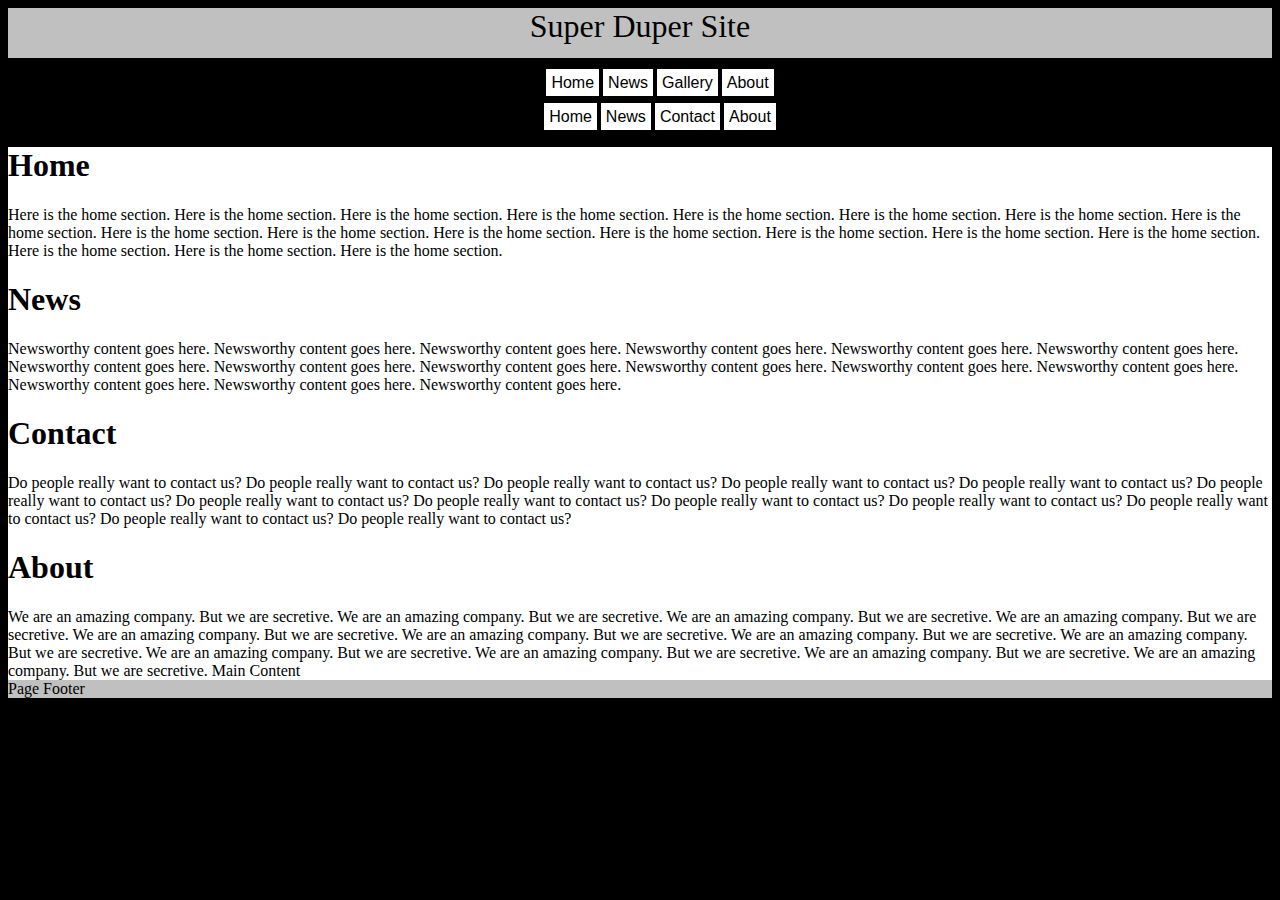
==== 3_multiple_pages/index.html @ 7dc7cf5e "Two menus in single page" ====
<!DOCTYPE html>
<html>
   <head>
      <title>Mr Thawley's CBHS eSports Site</title>
      <link rel="stylesheet" href="styles.css" type="text/css">
   </head>
   <body>
      <header>
         Super Duper Site
      </header>
      <nav id="main_menu">
         <ul>
            <li><a href="index.html">Home</a></li>
            <li><a href="news.html">News</a></li>
            <li><a href="gallery.html">Gallery</a></li>
            <li><a href="about.html">About</a></li>
         </ul>
      </nav>
      <nav>
         <ul>
            <li><a href="#home">Home</a></li>
            <li><a href="#news">News</a></li>
            <li><a href="#contact">Contact</a></li>
            <li><a href="#about">About</a></li>
         </ul>
      </nav>
      <section>
         <h1 id="home">Home</h1>
         Here is the home section. Here is the home section. Here is the home section. Here is the home section. Here is the home section. Here is the home section. Here is the home section. Here is the home section. Here is the home section. Here is the home section. Here is the home section. Here is the home section. Here is the home section. Here is the home section. Here is the home section. Here is the home section. Here is the home section. Here is the home section. 
         <h1 id="news">News</h1>
         Newsworthy content goes here. Newsworthy content goes here. Newsworthy content goes here. Newsworthy content goes here. Newsworthy content goes here. Newsworthy content goes here. Newsworthy content goes here. Newsworthy content goes here. Newsworthy content goes here. Newsworthy content goes here. Newsworthy content goes here. Newsworthy content goes here. Newsworthy content goes here. Newsworthy content goes here. Newsworthy content goes here. 
         <h1 id="contact">Contact</h1>
         Do people really want to contact us? Do people really want to contact us? Do people really want to contact us? Do people really want to contact us? Do people really want to contact us? Do people really want to contact us? Do people really want to contact us? Do people really want to contact us? Do people really want to contact us? Do people really want to contact us? Do people really want to contact us? Do people really want to contact us? Do people really want to contact us? 
         <h1 id="about">About</h1>
         We are an amazing company. But we are secretive. We are an amazing company. But we are secretive. We are an amazing company. But we are secretive. We are an amazing company. But we are secretive. We are an amazing company. But we are secretive. We are an amazing company. But we are secretive. We are an amazing company. But we are secretive. We are an amazing company. But we are secretive. We are an amazing company. But we are secretive. We are an amazing company. But we are secretive. We are an amazing company. But we are secretive. We are an amazing company. But we are secretive. 
         Main Content

      </section>
      <footer>
         Page Footer
      </footer>
   </body>
</html>
---- 3_multiple_pages/styles.css ----
body {
   background-color: black;
}

header {
   background-color: silver;
   height: 50px;
   text-align: center;
   font-size: xx-large;
}

nav {
   background-color: black;
}

section {
   background-color: white;
}

footer {
   background-color: silver;
}

nav {
   text-align: center;
}

nav ul {
   list-style-type: none;
}

nav ul li {
   display: inline;
   font-family: sans-serif;
   background-color: white;
   
   padding: 5px;
}

nav ul li a {
   text-decoration: none;
   color: black;
}

nav ul li:hover {
   background-color: red;
   padding: 5px;
}
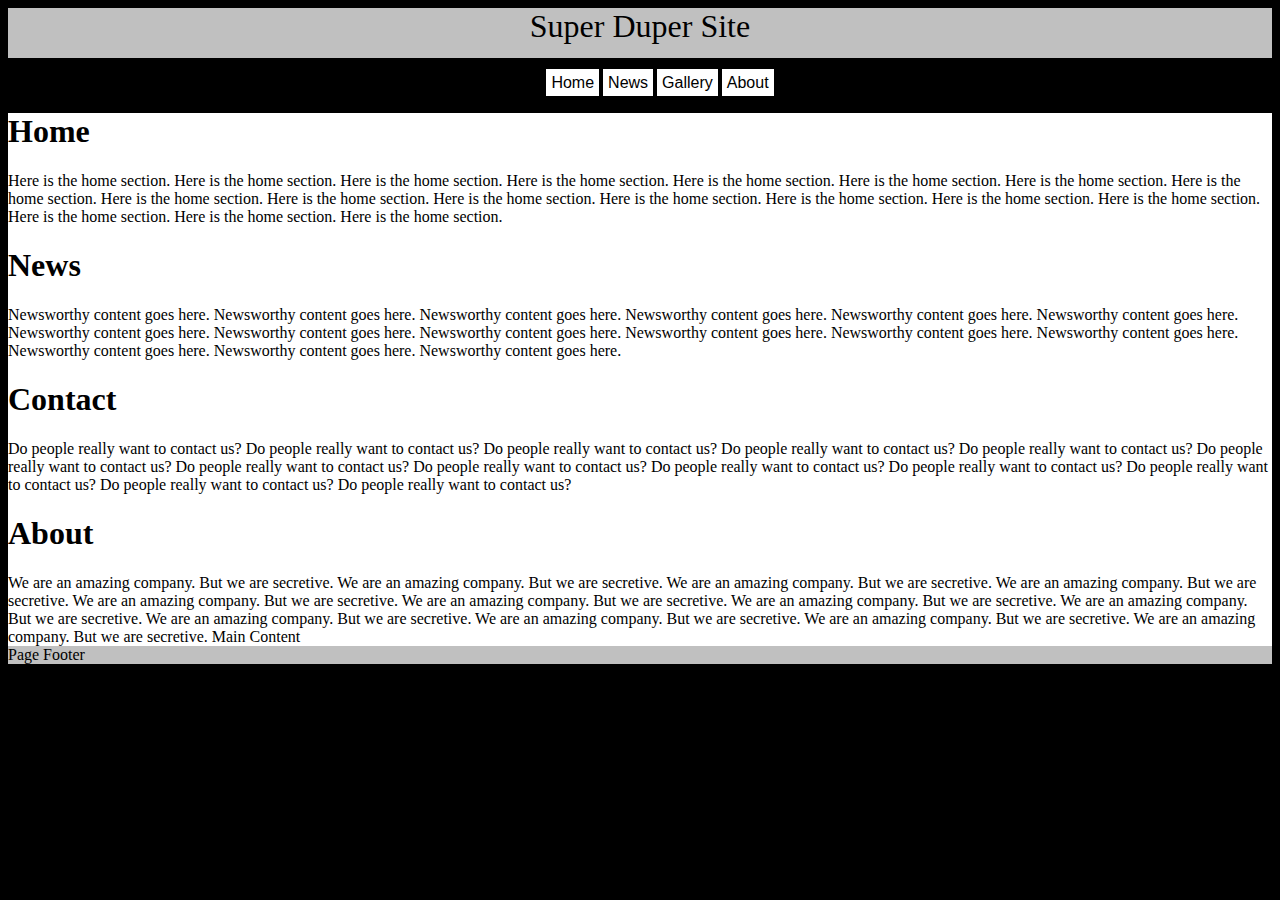
==== commit 0d273aa1: "Main menu to different pages" ====
--- a/3_multiple_pages/index.html
+++ b/3_multiple_pages/index.html
@@ -8,20 +8,12 @@
       <header>
          Super Duper Site
       </header>
-      <nav id="main_menu">
+      <nav>
          <ul>
             <li><a href="index.html">Home</a></li>
             <li><a href="news.html">News</a></li>
             <li><a href="gallery.html">Gallery</a></li>
             <li><a href="about.html">About</a></li>
-         </ul>
-      </nav>
-      <nav>
-         <ul>
-            <li><a href="#home">Home</a></li>
-            <li><a href="#news">News</a></li>
-            <li><a href="#contact">Contact</a></li>
-            <li><a href="#about">About</a></li>
          </ul>
       </nav>
       <section>
